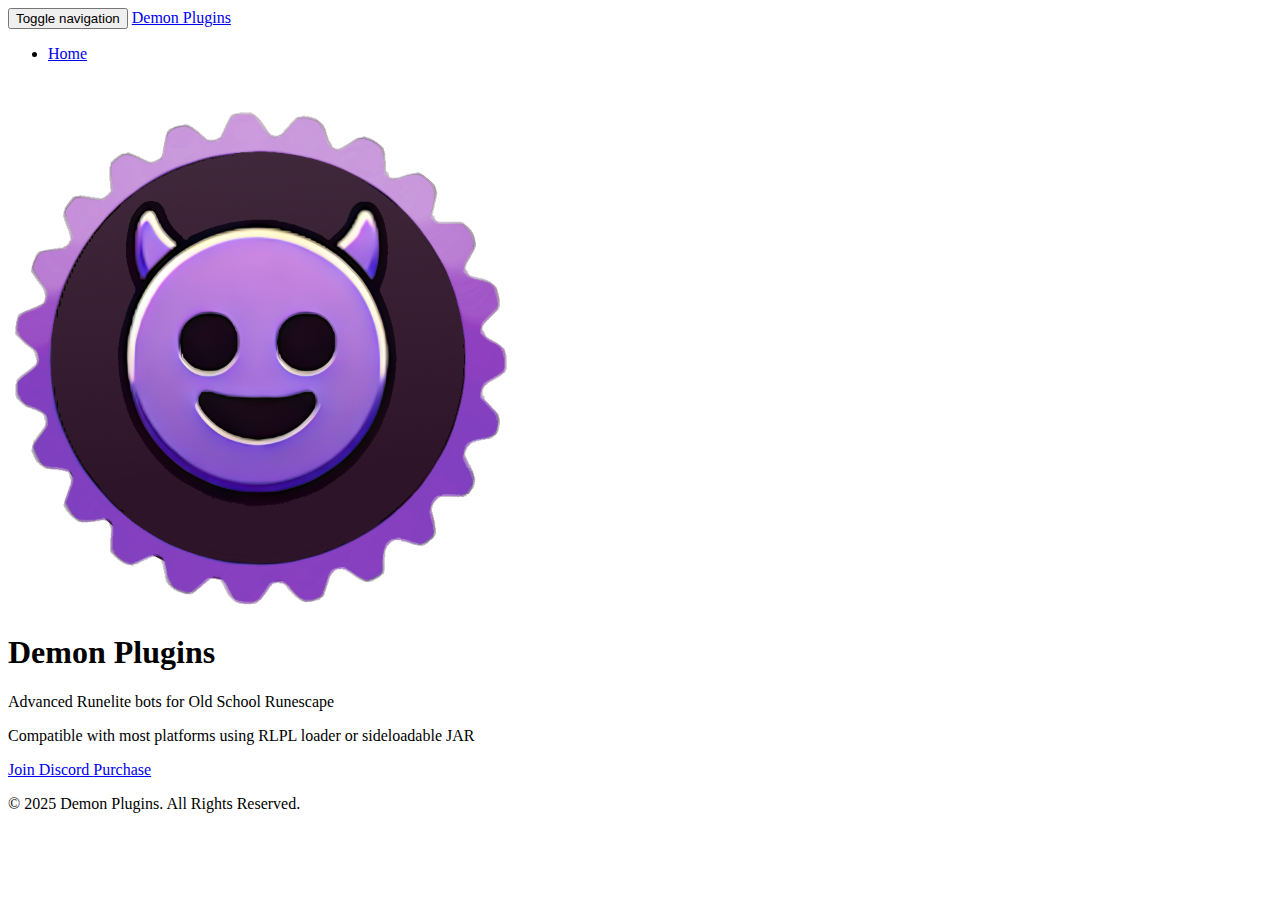
==== index.html @ 451ecc4e "Update index.html" ====
<!DOCTYPE html>
<html lang="en">
<head>
    <meta charset="utf-8">
    <meta http-equiv="X-UA-Compatible" content="IE=edge">
    <meta name="viewport" content="width=device-width, initial-scale=1">
    
    <title>Demon Plugins</title>

    <!-- Favicon -->
    <link rel="icon" href="assets/favicon.ico" type="image/x-icon">

    <!-- Fonts & Styles -->
    <link href="https://fonts.googleapis.com/css?family=Merriweather|Open+Sans" rel="stylesheet">
    <link href="./css/bootstrap.min.css" rel="stylesheet">
    <link href="./css/onepagers-solid.css" rel="stylesheet">
    <link href="./css/colours.min.css" rel="stylesheet">
    <link rel="stylesheet" href="./font-awesome/css/font-awesome.min.css">

    <style>
        /* Ensure logo is properly sized */
        .logo {
            width: 500px;
            height: 500px;
            max-width: 100%;
            max-height: 100%;
        }

        /* Reduce dead space above logo */
        .leadsection {
            padding-top: 30px !important; /* Adjusted from 300px */
        }
    </style>

    <!-- HTML5 Shim -->
    <!--[if lt IE 9]>
      <script src="https://oss.maxcdn.com/html5shiv/3.7.3/html5shiv.min.js"></script>
      <script src="https://oss.maxcdn.com/respond/1.4.2/respond.min.js"></script>
    <![endif]-->
</head>
<body data-spy="scroll" data-target="#topnav">

<!-- Fixed Navbar -->
<nav class="navbar navbar-default navbar-fixed-top" id="topnav">
    <div class="container">
        <div class="navbar-header">
            <button type="button" class="navbar-toggle collapsed" data-toggle="collapse" data-target="#navbar">
                <span class="sr-only">Toggle navigation</span>
                <span class="icon-bar"></span>
                <span class="icon-bar"></span>
                <span class="icon-bar"></span>
            </button>
            <a class="navbar-brand" href="#">Demon Plugins</a>
        </div>
        <div id="navbar" class="navbar-collapse collapse">
            <ul class="nav navbar-nav navbar-right">
                <li><a href="#home">Home</a></li>
            </ul>
        </div>
    </div>
</nav>

<!-- Home Section -->
<div class="container-fluid">
    <div class="row">
        <div class="col-md-12 leadsection innershadow love-and-liberty1" id="home">
            <div class="col-md-1"></div>
            <div class="col-md-10">
                <img src="assets/dp.png" alt="Demon Plugins Logo" class="logo">
                <h1>Demon Plugins</h1>
                <p class="lead">Advanced Runelite bots for Old School Runescape</p>
                <p class="lead">Compatible with most platforms using RLPL loader or sideloadable JAR</p>
                <a class="btn btn-primary btn-lg bigger-btn btn-trans" href="https://discord.gg/demonplugins">
                    <i class="fa fa-discord"></i> Join Discord
                </a>
                <a class="btn btn-warning btn-lg bigger-btn btn-trans" href="https://pluginshop.link/DemonPlugins">
                    <i class="fa fa-shopping-cart"></i> Purchase
                </a>
            </div>
            <div class="col-md-1"></div>
        </div>
    </div>
</div>

<!-- Footer -->
<div class="row">
    <div class="col-md-12 footer">
        <p>&copy; 2025 Demon Plugins. All Rights Reserved.</p>
    </div>
</div>

<!-- Scripts -->
<script src="https://ajax.googleapis.com/ajax/libs/jquery/1.12.4/jquery.min.js"></script>
<script src="./js/bootstrap.min.js"></script>
<script>
    $(function () {
        $(document).scroll(function () {
            var $nav = $(".navbar-fixed-top");
            $nav.toggleClass('scrolled', $(this).scrollTop() > 200);
        });
    });
    $('body').scrollspy({ target: '#topnav' });
</script>

</body>
</html>
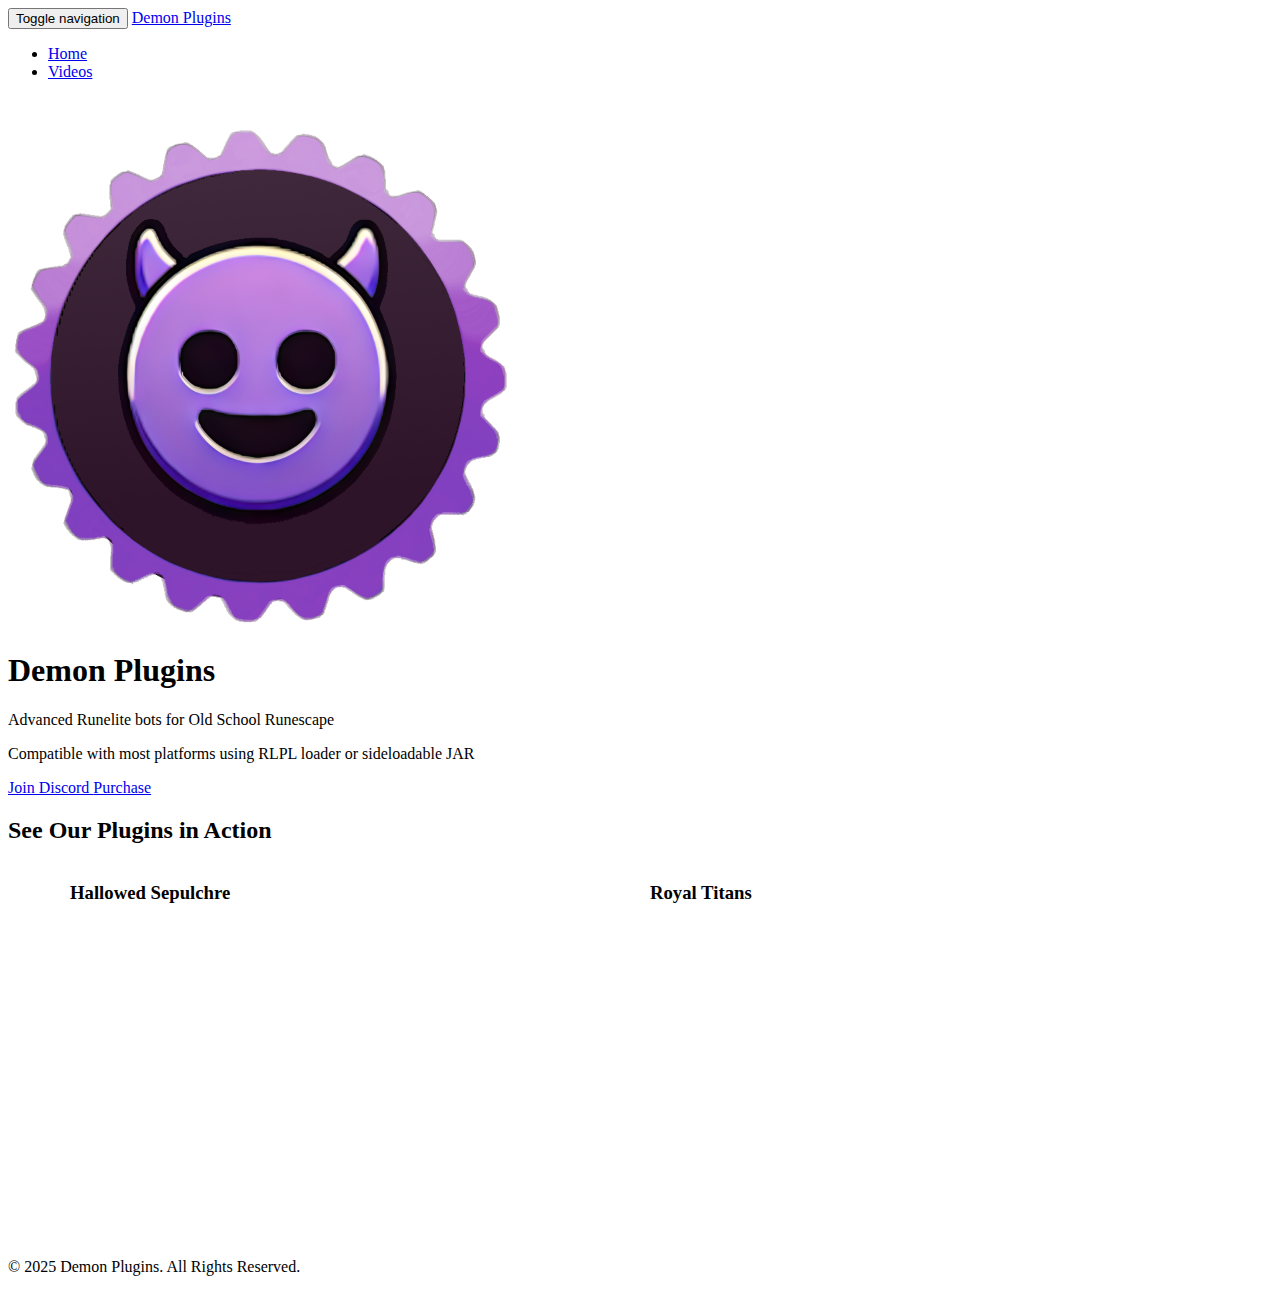
==== commit f337ef1c: "Update index.html" ====
--- a/index.html
+++ b/index.html
@@ -11,7 +11,9 @@
     <link rel="icon" href="assets/favicon.ico" type="image/x-icon">
 
     <!-- Fonts & Styles -->
-    <link href="https://fonts.googleapis.com/css?family=Merriweather|Open+Sans" rel="stylesheet">
+    <link rel="preconnect" href="https://fonts.googleapis.com">
+    <link rel="preconnect" href="https://fonts.gstatic.com" crossorigin>
+    <link href="https://fonts.googleapis.com/css2?family=Marcellus+SC&display=swap" rel="stylesheet">
     <link href="./css/bootstrap.min.css" rel="stylesheet">
     <link href="./css/onepagers-solid.css" rel="stylesheet">
     <link href="./css/colours.min.css" rel="stylesheet">
@@ -29,6 +31,22 @@
         /* Reduce dead space above logo */
         .leadsection {
             padding-top: 30px !important; /* Adjusted from 300px */
+        }
+
+        /* Video Section Styling */
+        .video-container {
+            display: flex;
+            justify-content: center;
+            align-items: center;
+            gap: 20px;
+            flex-wrap: wrap;
+        }
+
+        .video-container iframe {
+            width: 560px;
+            height: 315px;
+            max-width: 100%;
+            border-radius: 10px;
         }
     </style>
 
@@ -55,6 +73,7 @@
         <div id="navbar" class="navbar-collapse collapse">
             <ul class="nav navbar-nav navbar-right">
                 <li><a href="#home">Home</a></li>
+                <li><a href="#videos">Videos</a></li>
             </ul>
         </div>
     </div>
@@ -82,6 +101,25 @@
     </div>
 </div>
 
+<!-- Videos Section -->
+<div class="row">
+    <div class="col-md-12 section innershadow nimvelo1" id="videos">
+        <h2>See Our Plugins in Action</h2>
+        <div class="video-container">
+            <!-- Hallowed Sepulchre Video -->
+            <div>
+                <h3>Hallowed Sepulchre</h3>
+                <iframe src="https://www.youtube.com/embed/Uvfp9bWunjA" frameborder="0" allowfullscreen></iframe>
+            </div>
+            <!-- Royal Titans Video -->
+            <div>
+                <h3>Royal Titans</h3>
+                <iframe src="https://www.youtube.com/embed/Tm1aLItC9Y0" frameborder="0" allowfullscreen></iframe>
+            </div>
+        </div>
+    </div>
+</div>
+
 <!-- Footer -->
 <div class="row">
     <div class="col-md-12 footer">
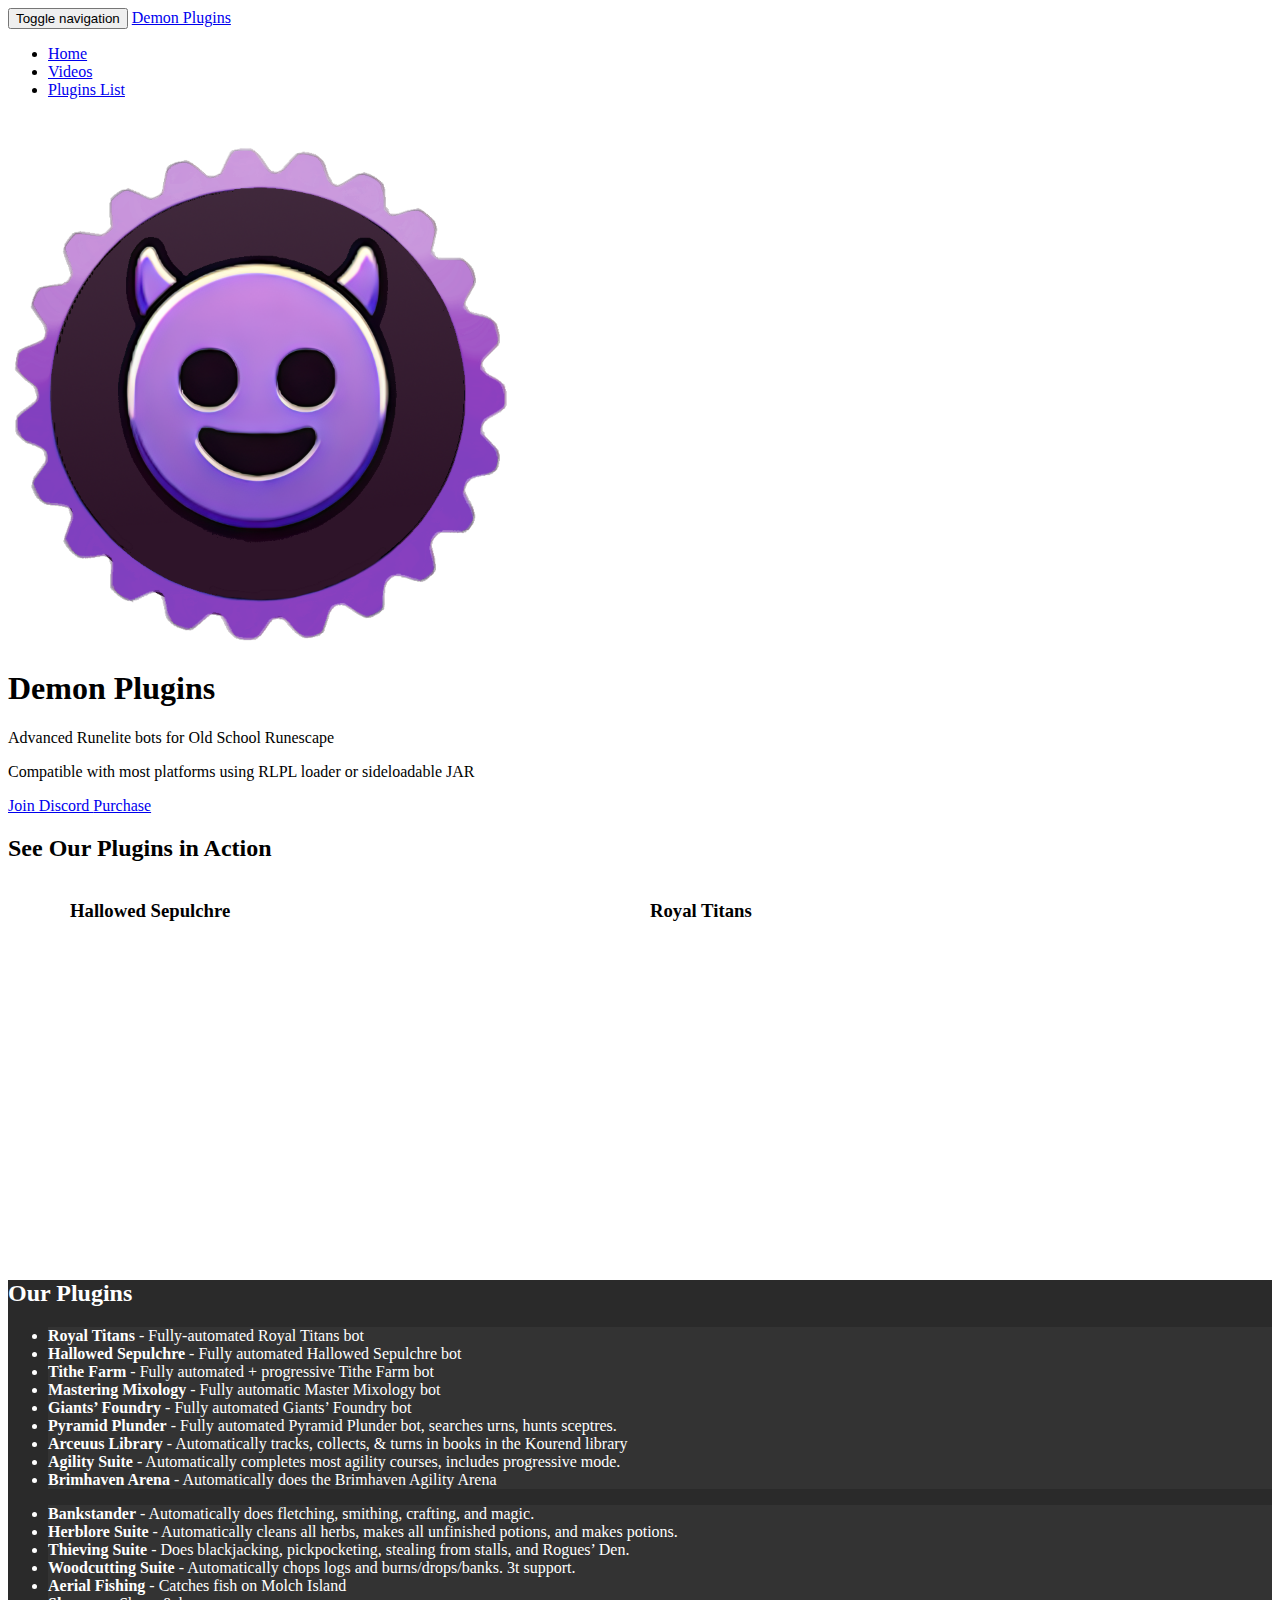
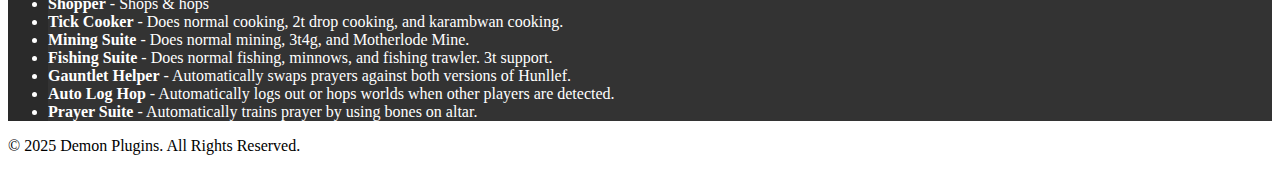
==== commit 3602bf78: "Update index.html" ====
--- a/index.html
+++ b/index.html
@@ -74,6 +74,7 @@
             <ul class="nav navbar-nav navbar-right">
                 <li><a href="#home">Home</a></li>
                 <li><a href="#videos">Videos</a></li>
+                <li><a href="#plugins-list">Plugins List</a></li>
             </ul>
         </div>
     </div>
@@ -103,7 +104,7 @@
 
 <!-- Videos Section -->
 <div class="row">
-    <div class="col-md-12 section innershadow nimvelo1" id="videos">
+    <div class="col-md-12 section innershadow mirage1" id="videos">
         <h2>See Our Plugins in Action</h2>
         <div class="video-container">
             <!-- Hallowed Sepulchre Video -->
@@ -115,6 +116,46 @@
             <div>
                 <h3>Royal Titans</h3>
                 <iframe src="https://www.youtube.com/embed/Tm1aLItC9Y0" frameborder="0" allowfullscreen></iframe>
+            </div>
+        </div>
+    </div>
+</div>
+
+<!-- Plugins List Section -->
+<div class="row">
+    <div class="col-md-12 section innershadow mauve1" id="plugins-list" style="background-color: #2a2a2a; color: white;">
+        <h2 class="text-center">Our Plugins</h2>
+        <div class="container">
+            <div class="row">
+                <div class="col-md-6">
+                    <ul class="list-group">
+                        <li class="list-group-item" style="background-color: #333; color: white;"><strong>Royal Titans</strong> - Fully-automated Royal Titans bot</li>
+                        <li class="list-group-item" style="background-color: #333; color: white;"><strong>Hallowed Sepulchre</strong> - Fully automated Hallowed Sepulchre bot</li>
+                        <li class="list-group-item" style="background-color: #333; color: white;"><strong>Tithe Farm</strong> - Fully automated + progressive Tithe Farm bot</li>
+                        <li class="list-group-item" style="background-color: #333; color: white;"><strong>Mastering Mixology</strong> - Fully automatic Master Mixology bot</li>
+                        <li class="list-group-item" style="background-color: #333; color: white;"><strong>Giants’ Foundry</strong> - Fully automated Giants’ Foundry bot</li>
+                        <li class="list-group-item" style="background-color: #333; color: white;"><strong>Pyramid Plunder</strong> - Fully automated Pyramid Plunder bot, searches urns, hunts sceptres.</li>
+                        <li class="list-group-item" style="background-color: #333; color: white;"><strong>Arceuus Library</strong> - Automatically tracks, collects, & turns in books in the Kourend library</li>
+                        <li class="list-group-item" style="background-color: #333; color: white;"><strong>Agility Suite</strong> - Automatically completes most agility courses, includes progressive mode.</li>
+                        <li class="list-group-item" style="background-color: #333; color: white;"><strong>Brimhaven Arena</strong> - Automatically does the Brimhaven Agility Arena</li>
+                    </ul>
+                </div>
+                <div class="col-md-6">
+                    <ul class="list-group">
+                        <li class="list-group-item" style="background-color: #333; color: white;"><strong>Bankstander</strong> - Automatically does fletching, smithing, crafting, and magic.</li>
+                        <li class="list-group-item" style="background-color: #333; color: white;"><strong>Herblore Suite</strong> - Automatically cleans all herbs, makes all unfinished potions, and makes potions.</li>
+                        <li class="list-group-item" style="background-color: #333; color: white;"><strong>Thieving Suite</strong> - Does blackjacking, pickpocketing, stealing from stalls, and Rogues’ Den.</li>
+                        <li class="list-group-item" style="background-color: #333; color: white;"><strong>Woodcutting Suite</strong> - Automatically chops logs and burns/drops/banks. 3t support.</li>
+                        <li class="list-group-item" style="background-color: #333; color: white;"><strong>Aerial Fishing</strong> - Catches fish on Molch Island</li>
+                        <li class="list-group-item" style="background-color: #333; color: white;"><strong>Shopper</strong> - Shops & hops</li>
+                        <li class="list-group-item" style="background-color: #333; color: white;"><strong>Tick Cooker</strong> - Does normal cooking, 2t drop cooking, and karambwan cooking.</li>
+                        <li class="list-group-item" style="background-color: #333; color: white;"><strong>Mining Suite</strong> - Does normal mining, 3t4g, and Motherlode Mine.</li>
+                        <li class="list-group-item" style="background-color: #333; color: white;"><strong>Fishing Suite</strong> - Does normal fishing, minnows, and fishing trawler. 3t support.</li>
+                        <li class="list-group-item" style="background-color: #333; color: white;"><strong>Gauntlet Helper</strong> - Automatically swaps prayers against both versions of Hunllef.</li>
+                        <li class="list-group-item" style="background-color: #333; color: white;"><strong>Auto Log Hop</strong> - Automatically logs out or hops worlds when other players are detected.</li>
+                        <li class="list-group-item" style="background-color: #333; color: white;"><strong>Prayer Suite</strong> - Automatically trains prayer by using bones on altar.</li>
+                    </ul>
+                </div>
             </div>
         </div>
     </div>
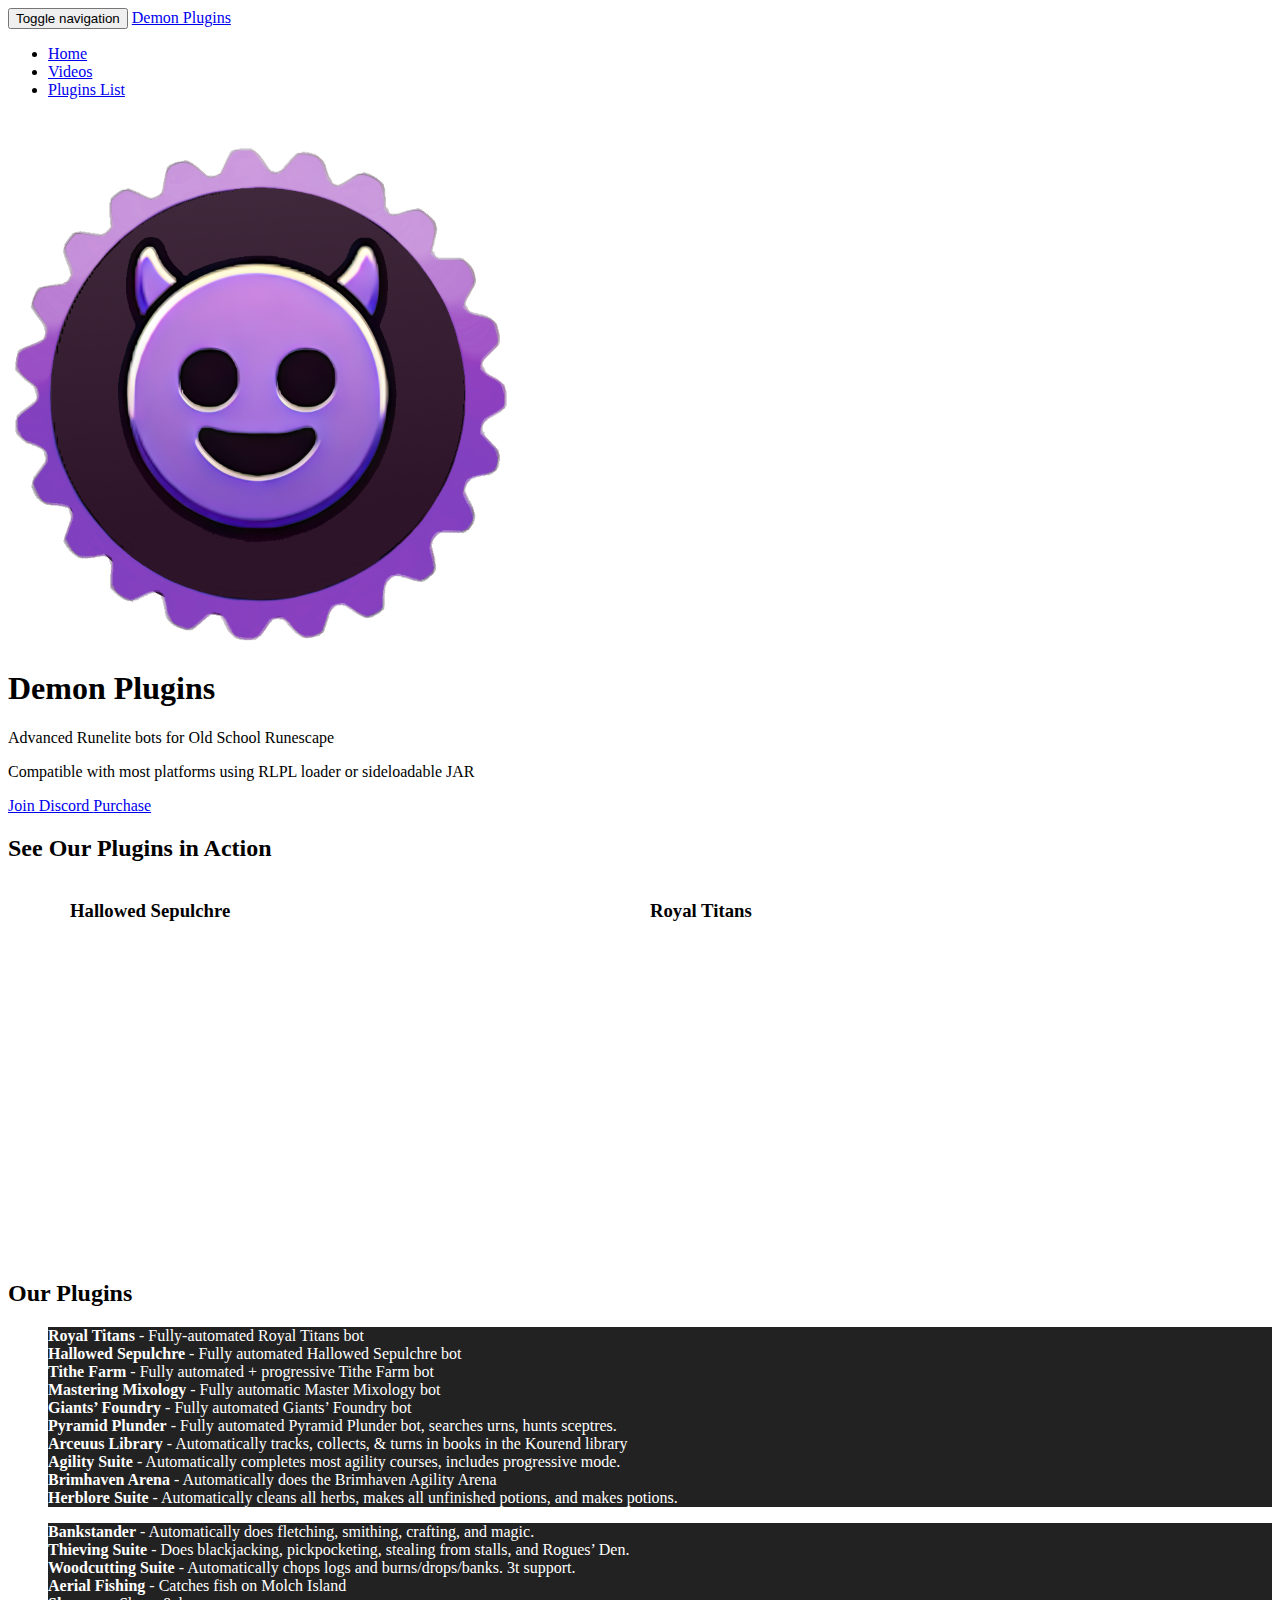
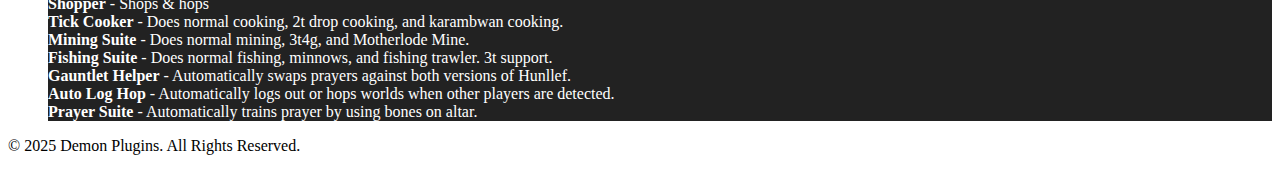
==== commit 76801bff: "Update index.html" ====
--- a/index.html
+++ b/index.html
@@ -4,6 +4,12 @@
     <meta charset="utf-8">
     <meta http-equiv="X-UA-Compatible" content="IE=edge">
     <meta name="viewport" content="width=device-width, initial-scale=1">
+    <meta name="description" content="Demon Plugins - Advanced RuneLite bots for OSRS. Automate PVM, skilling, minigames, and more with our premium Runelite plugins.">
+    <meta name="keywords" content="OSRS bot, botting, Runelite plugin, automation, agility bot, crafting bot, RuneScape automation, Old School RuneScape bots, hallowed, sepulchre, royal, titans">
+    <meta property="og:title" content="Demon Plugins - Advanced RuneLite Bots for OSRS">
+    <meta property="og:description" content="Unlock powerful RuneLite bots for OSRS with Demon Plugins. Fully automated scripts for agility, combat, and more.">
+    <meta property="og:image" content="assets/dp.png">
+    <meta property="og:url" content="https://demonplugins.com">
     
     <title>Demon Plugins</title>
 
@@ -47,6 +53,10 @@
             height: 315px;
             max-width: 100%;
             border-radius: 10px;
+        }
+
+        .demon-plugins {
+            font-family: 'Marcellus SC', serif;
         }
     </style>
 
@@ -123,37 +133,37 @@
 
 <!-- Plugins List Section -->
 <div class="row">
-    <div class="col-md-12 section innershadow mauve1" id="plugins-list" style="background-color: #2a2a2a; color: white;">
+    <div class="col-md-12 section innershadow mauve1" id="plugins-list">
         <h2 class="text-center">Our Plugins</h2>
         <div class="container">
             <div class="row">
                 <div class="col-md-6">
                     <ul class="list-group">
-                        <li class="list-group-item" style="background-color: #333; color: white;"><strong>Royal Titans</strong> - Fully-automated Royal Titans bot</li>
-                        <li class="list-group-item" style="background-color: #333; color: white;"><strong>Hallowed Sepulchre</strong> - Fully automated Hallowed Sepulchre bot</li>
-                        <li class="list-group-item" style="background-color: #333; color: white;"><strong>Tithe Farm</strong> - Fully automated + progressive Tithe Farm bot</li>
-                        <li class="list-group-item" style="background-color: #333; color: white;"><strong>Mastering Mixology</strong> - Fully automatic Master Mixology bot</li>
-                        <li class="list-group-item" style="background-color: #333; color: white;"><strong>Giants’ Foundry</strong> - Fully automated Giants’ Foundry bot</li>
-                        <li class="list-group-item" style="background-color: #333; color: white;"><strong>Pyramid Plunder</strong> - Fully automated Pyramid Plunder bot, searches urns, hunts sceptres.</li>
-                        <li class="list-group-item" style="background-color: #333; color: white;"><strong>Arceuus Library</strong> - Automatically tracks, collects, & turns in books in the Kourend library</li>
-                        <li class="list-group-item" style="background-color: #333; color: white;"><strong>Agility Suite</strong> - Automatically completes most agility courses, includes progressive mode.</li>
-                        <li class="list-group-item" style="background-color: #333; color: white;"><strong>Brimhaven Arena</strong> - Automatically does the Brimhaven Agility Arena</li>
+                        <li class="list-group-item" style="background-color: #222; color: white;"><strong>Royal Titans</strong> - Fully-automated Royal Titans bot</li>
+                        <li class="list-group-item" style="background-color: #222; color: white;"><strong>Hallowed Sepulchre</strong> - Fully automated Hallowed Sepulchre bot</li>
+                        <li class="list-group-item" style="background-color: #222; color: white;"><strong>Tithe Farm</strong> - Fully automated + progressive Tithe Farm bot</li>
+                        <li class="list-group-item" style="background-color: #222; color: white;"><strong>Mastering Mixology</strong> - Fully automatic Master Mixology bot</li>
+                        <li class="list-group-item" style="background-color: #222; color: white;"><strong>Giants’ Foundry</strong> - Fully automated Giants’ Foundry bot</li>
+                        <li class="list-group-item" style="background-color: #222; color: white;"><strong>Pyramid Plunder</strong> - Fully automated Pyramid Plunder bot, searches urns, hunts sceptres.</li>
+                        <li class="list-group-item" style="background-color: #222; color: white;"><strong>Arceuus Library</strong> - Automatically tracks, collects, & turns in books in the Kourend library</li>
+                        <li class="list-group-item" style="background-color: #222; color: white;"><strong>Agility Suite</strong> - Automatically completes most agility courses, includes progressive mode.</li>
+                        <li class="list-group-item" style="background-color: #222; color: white;"><strong>Brimhaven Arena</strong> - Automatically does the Brimhaven Agility Arena</li>
+                        <li class="list-group-item" style="background-color: #222; color: white;"><strong>Herblore Suite</strong> - Automatically cleans all herbs, makes all unfinished potions, and makes potions.</li>
                     </ul>
                 </div>
                 <div class="col-md-6">
                     <ul class="list-group">
-                        <li class="list-group-item" style="background-color: #333; color: white;"><strong>Bankstander</strong> - Automatically does fletching, smithing, crafting, and magic.</li>
-                        <li class="list-group-item" style="background-color: #333; color: white;"><strong>Herblore Suite</strong> - Automatically cleans all herbs, makes all unfinished potions, and makes potions.</li>
-                        <li class="list-group-item" style="background-color: #333; color: white;"><strong>Thieving Suite</strong> - Does blackjacking, pickpocketing, stealing from stalls, and Rogues’ Den.</li>
-                        <li class="list-group-item" style="background-color: #333; color: white;"><strong>Woodcutting Suite</strong> - Automatically chops logs and burns/drops/banks. 3t support.</li>
-                        <li class="list-group-item" style="background-color: #333; color: white;"><strong>Aerial Fishing</strong> - Catches fish on Molch Island</li>
-                        <li class="list-group-item" style="background-color: #333; color: white;"><strong>Shopper</strong> - Shops & hops</li>
-                        <li class="list-group-item" style="background-color: #333; color: white;"><strong>Tick Cooker</strong> - Does normal cooking, 2t drop cooking, and karambwan cooking.</li>
-                        <li class="list-group-item" style="background-color: #333; color: white;"><strong>Mining Suite</strong> - Does normal mining, 3t4g, and Motherlode Mine.</li>
-                        <li class="list-group-item" style="background-color: #333; color: white;"><strong>Fishing Suite</strong> - Does normal fishing, minnows, and fishing trawler. 3t support.</li>
-                        <li class="list-group-item" style="background-color: #333; color: white;"><strong>Gauntlet Helper</strong> - Automatically swaps prayers against both versions of Hunllef.</li>
-                        <li class="list-group-item" style="background-color: #333; color: white;"><strong>Auto Log Hop</strong> - Automatically logs out or hops worlds when other players are detected.</li>
-                        <li class="list-group-item" style="background-color: #333; color: white;"><strong>Prayer Suite</strong> - Automatically trains prayer by using bones on altar.</li>
+                        <li class="list-group-item" style="background-color: #222; color: white;"><strong>Bankstander</strong> - Automatically does fletching, smithing, crafting, and magic.</li>
+                        <li class="list-group-item" style="background-color: #222; color: white;"><strong>Thieving Suite</strong> - Does blackjacking, pickpocketing, stealing from stalls, and Rogues’ Den.</li>
+                        <li class="list-group-item" style="background-color: #222; color: white;"><strong>Woodcutting Suite</strong> - Automatically chops logs and burns/drops/banks. 3t support.</li>
+                        <li class="list-group-item" style="background-color: #222; color: white;"><strong>Aerial Fishing</strong> - Catches fish on Molch Island</li>
+                        <li class="list-group-item" style="background-color: #222; color: white;"><strong>Shopper</strong> - Shops & hops</li>
+                        <li class="list-group-item" style="background-color: #222; color: white;"><strong>Tick Cooker</strong> - Does normal cooking, 2t drop cooking, and karambwan cooking.</li>
+                        <li class="list-group-item" style="background-color: #222; color: white;"><strong>Mining Suite</strong> - Does normal mining, 3t4g, and Motherlode Mine.</li>
+                        <li class="list-group-item" style="background-color: #222; color: white;"><strong>Fishing Suite</strong> - Does normal fishing, minnows, and fishing trawler. 3t support.</li>
+                        <li class="list-group-item" style="background-color: #222; color: white;"><strong>Gauntlet Helper</strong> - Automatically swaps prayers against both versions of Hunllef.</li>
+                        <li class="list-group-item" style="background-color: #222; color: white;"><strong>Auto Log Hop</strong> - Automatically logs out or hops worlds when other players are detected.</li>
+                        <li class="list-group-item" style="background-color: #222; color: white;"><strong>Prayer Suite</strong> - Automatically trains prayer by using bones on altar.</li>
                     </ul>
                 </div>
             </div>
@@ -180,6 +190,19 @@
     });
     $('body').scrollspy({ target: '#topnav' });
 </script>
-
+<script type="application/ld+json">
+{
+  "@context": "https://schema.org",
+  "@type": "Product",
+  "name": "Demon Plugins - RuneLite Bots",
+  "description": "Advanced RuneLite bots for OSRS. Automate PVM, skilling, minigames, and more.",
+  "brand": "Demon Plugins",
+  "aggregateRating": {
+    "@type": "AggregateRating",
+    "ratingValue": "4.9",
+    "reviewCount": "200"
+  }
+}
+</script>
 </body>
 </html>
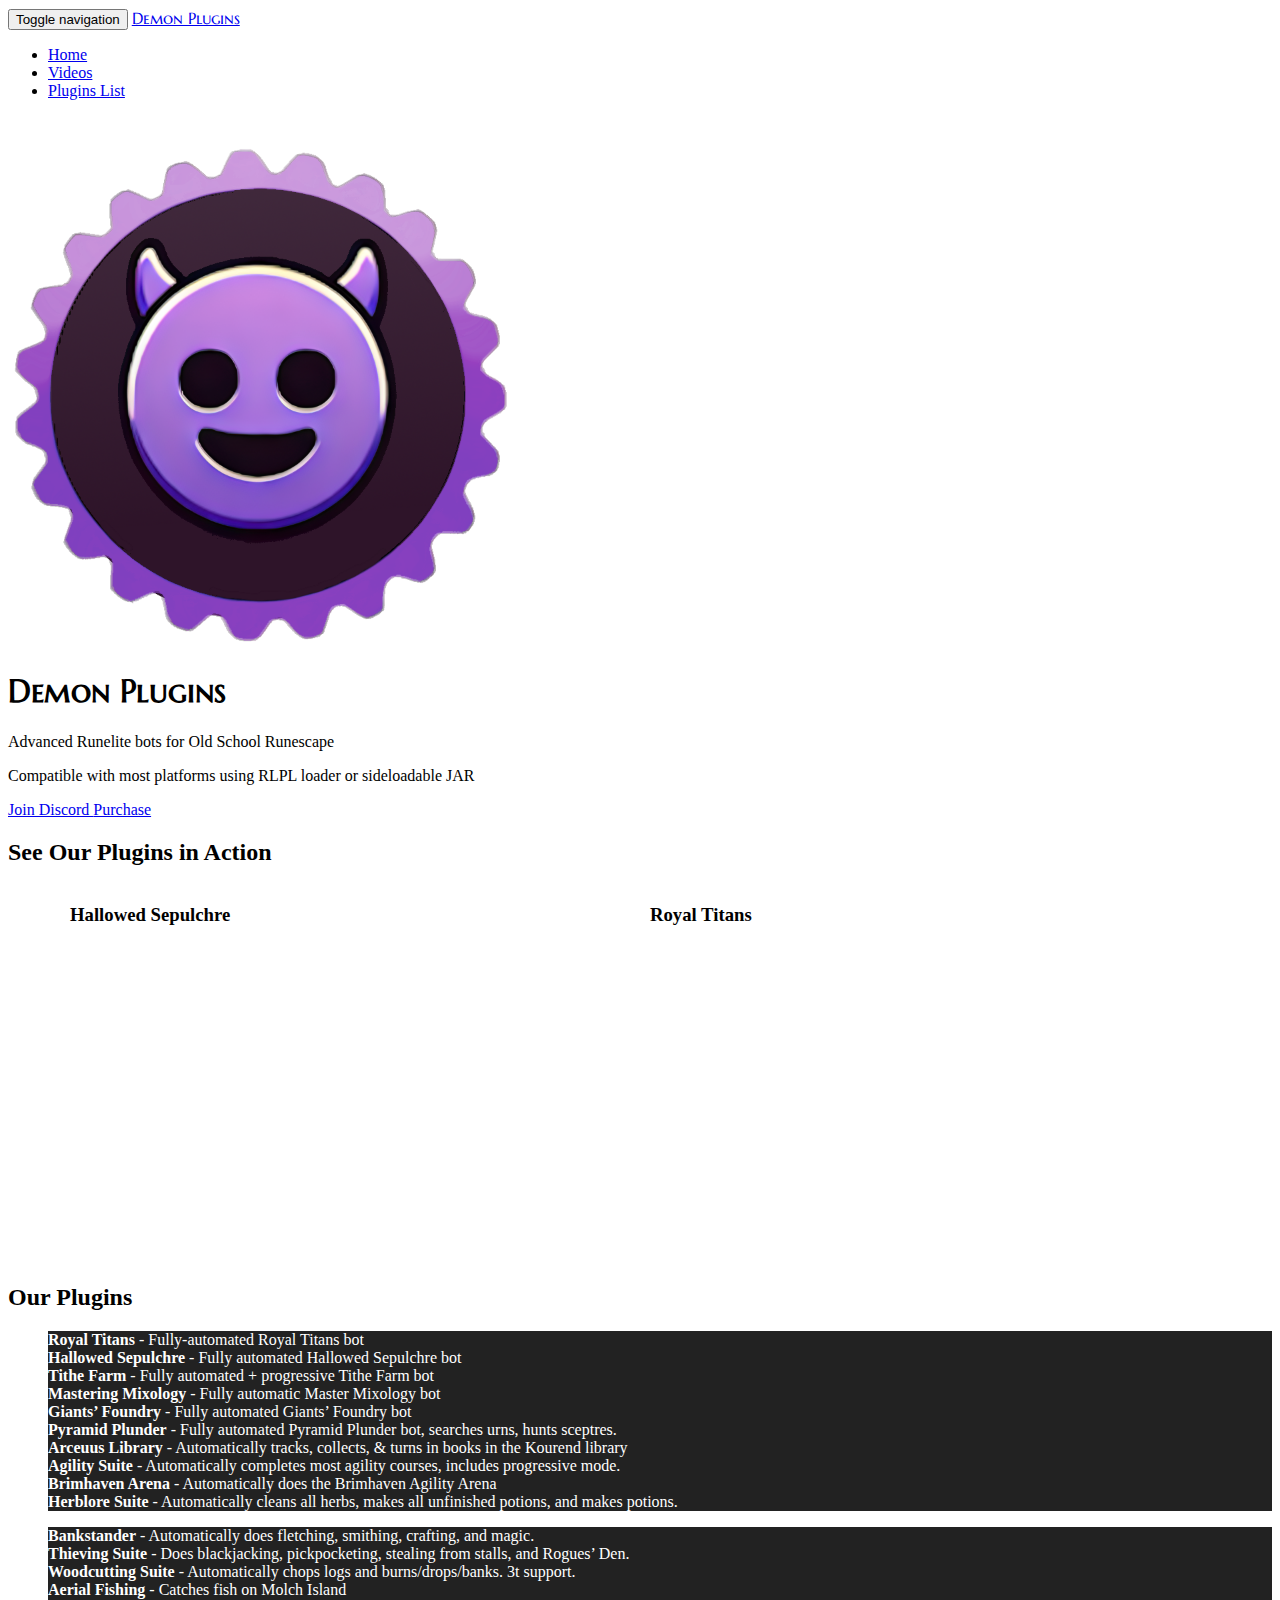
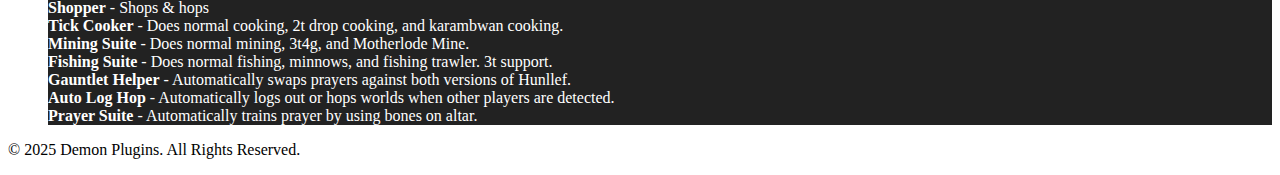
==== commit a6d94a96: "Update index.html" ====
--- a/index.html
+++ b/index.html
@@ -78,7 +78,7 @@
                 <span class="icon-bar"></span>
                 <span class="icon-bar"></span>
             </button>
-            <a class="navbar-brand" href="#">Demon Plugins</a>
+            <a class="navbar-brand demon-plugins" href="#">Demon Plugins</a>
         </div>
         <div id="navbar" class="navbar-collapse collapse">
             <ul class="nav navbar-nav navbar-right">
@@ -97,7 +97,7 @@
             <div class="col-md-1"></div>
             <div class="col-md-10">
                 <img src="assets/dp.png" alt="Demon Plugins Logo" class="logo">
-                <h1>Demon Plugins</h1>
+                <h1 class="demon-plugins">Demon Plugins</h1>
                 <p class="lead">Advanced Runelite bots for Old School Runescape</p>
                 <p class="lead">Compatible with most platforms using RLPL loader or sideloadable JAR</p>
                 <a class="btn btn-primary btn-lg bigger-btn btn-trans" href="https://discord.gg/demonplugins">
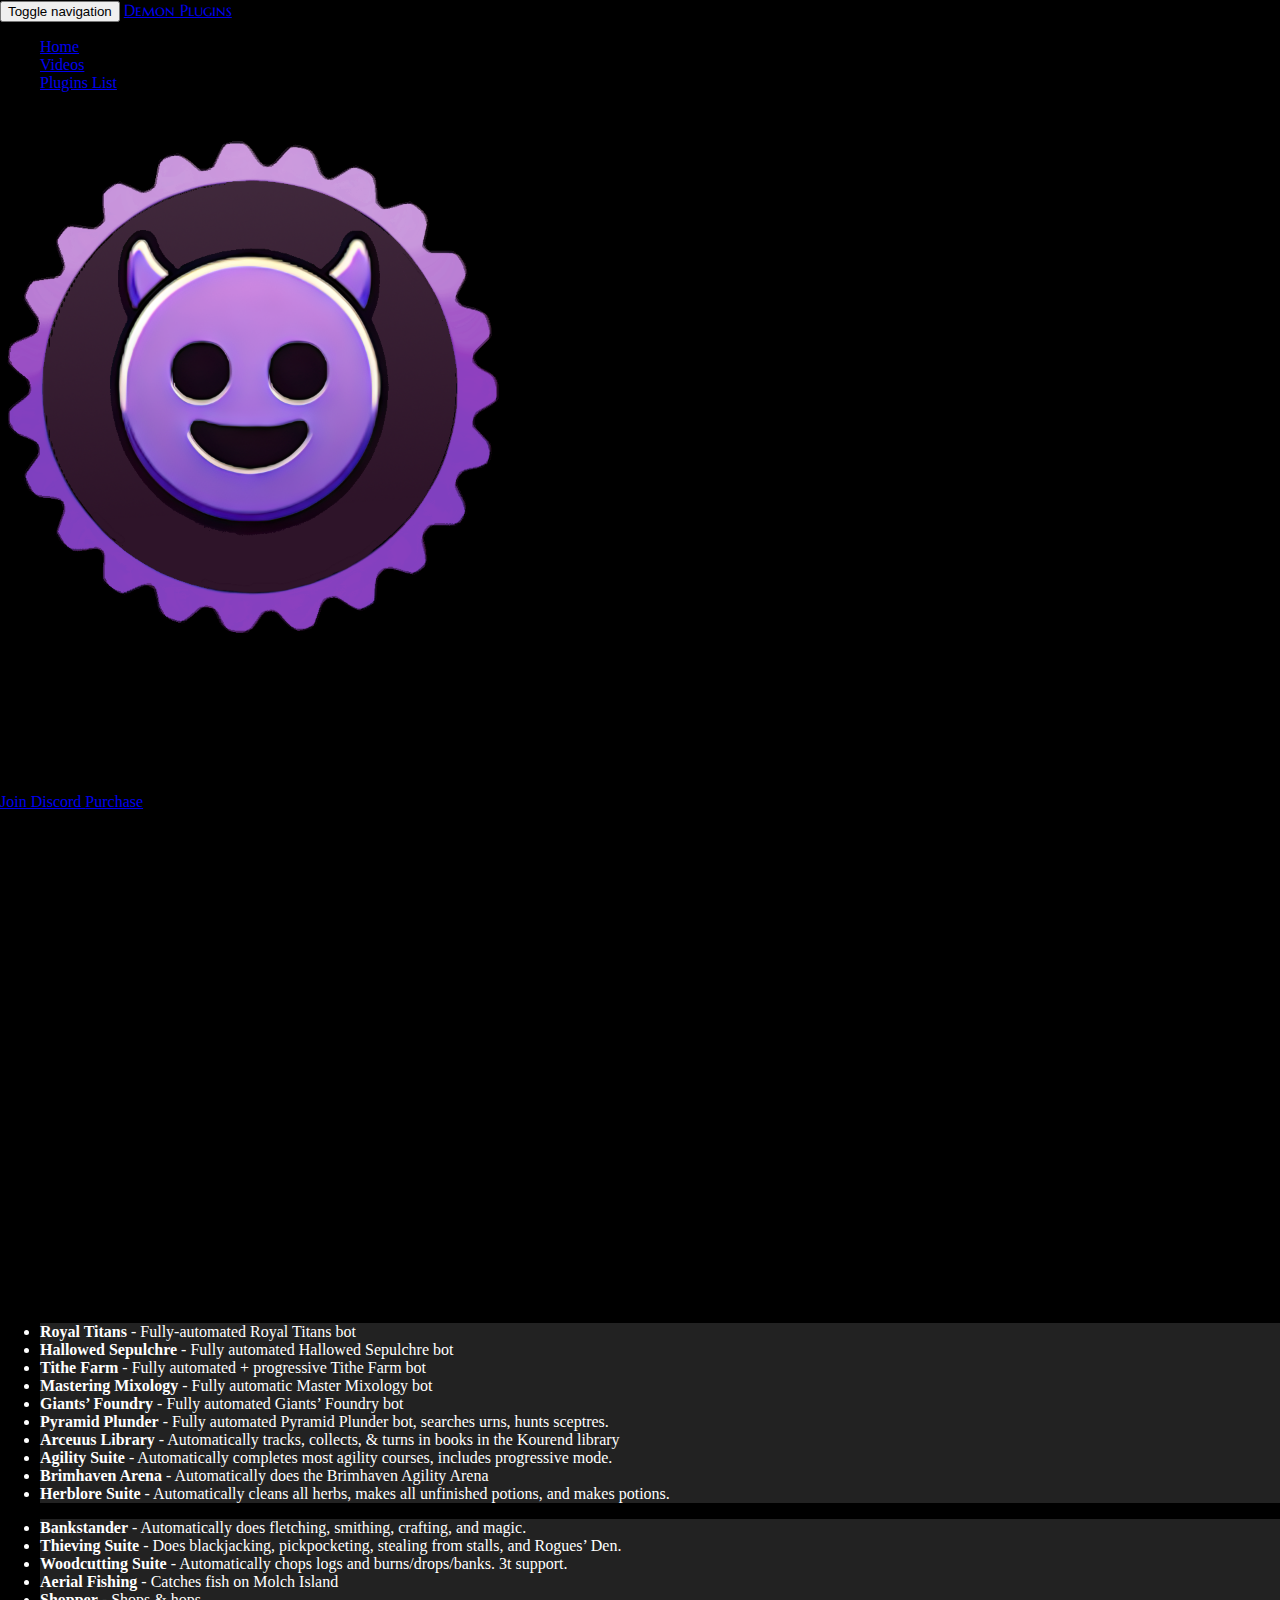
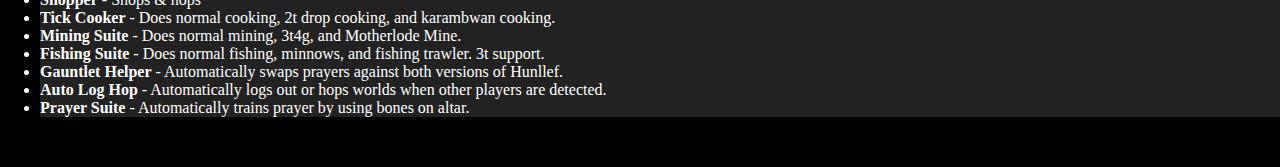
==== commit ef4f6060: "Update index.html" ====
--- a/index.html
+++ b/index.html
@@ -26,6 +26,22 @@
     <link rel="stylesheet" href="./font-awesome/css/font-awesome.min.css">
 
     <style>
+        body, html {
+            margin: 0;
+            padding: 0;
+            overflow-x: hidden;
+            background-color: black; /* Adjust if needed */
+        }
+
+        #synapse-bg {
+            position: fixed;
+            top: 0;
+            left: 0;
+            width: 100vw;
+            height: 100vh;
+            z-index: -10; /* Move it further back */
+            pointer-events: none; /* Prevents interaction blocking */
+        }
         /* Ensure logo is properly sized */
         .logo {
             width: 500px;
@@ -60,6 +76,34 @@
         }
     </style>
 
+    <script type="application/ld+json">
+    {
+      "@context": "https://schema.org",
+      "@type": "VideoObject",
+      "name": "Demon Plugins - Hallowed Sepulchre",
+      "description": "Fully automated Hallowed Sepulchre bot for for OSRS & RuneLite.",
+      "thumbnailUrl": "https://img.youtube.com/vi/Uvfp9bWunjA/maxresdefault.jpg",
+      "uploadDate": "2025-02-20",
+      "contentUrl": "https://www.youtube.com/watch?v=Uvfp9bWunjA",
+      "embedUrl": "https://www.youtube.com/embed/Uvfp9bWunjA",
+      "interactionCount": "50000"
+    }
+    </script>
+
+    <script type="application/ld+json">
+    {
+      "@context": "https://schema.org",
+      "@type": "VideoObject",
+      "name": "Demon Plugins - Royal Titans",
+      "description": "Fully automated Royal Titans bot for OSRS & RuneLite.",
+      "thumbnailUrl": "https://img.youtube.com/vi/Tm1aLItC9Y0/maxresdefault.jpg",
+      "uploadDate": "2025-02-21",
+      "contentUrl": "https://www.youtube.com/watch?v=Tm1aLItC9Y0",
+      "embedUrl": "https://www.youtube.com/embed/Tm1aLItC9Y0",
+      "interactionCount": "25000"
+    }
+    </script>
+
     <!-- HTML5 Shim -->
     <!--[if lt IE 9]>
       <script src="https://oss.maxcdn.com/html5shiv/3.7.3/html5shiv.min.js"></script>
@@ -67,6 +111,7 @@
     <![endif]-->
 </head>
 <body data-spy="scroll" data-target="#topnav">
+<canvas id="synapse-bg"></canvas>
 
 <!-- Fixed Navbar -->
 <nav class="navbar navbar-default navbar-fixed-top" id="topnav">
@@ -204,5 +249,99 @@
   }
 }
 </script>
+
+<script>
+const canvas = document.getElementById("synapse-bg");
+const ctx = canvas.getContext("2d");
+
+let particles = [];
+const maxParticles = 100;
+const mouse = { x: 0, y: 0 };
+
+canvas.width = window.innerWidth;
+canvas.height = window.innerHeight;
+
+function resizeCanvas() {
+    canvas.width = window.innerWidth;
+    canvas.height = window.innerHeight;
+}
+window.addEventListener("resize", resizeCanvas);
+resizeCanvas(); // Ensure it runs on page load
+
+window.addEventListener("mousemove", (event) => {
+    mouse.x = event.x;
+    mouse.y = event.y;
+});
+
+// Particle Class
+class Particle {
+    constructor() {
+        this.x = Math.random() * canvas.width;
+        this.y = Math.random() * canvas.height;
+        this.speedX = Math.random() * 2 - 1;
+        this.speedY = Math.random() * 2 - 1;
+        this.size = Math.random() * 3 + 1;
+    }
+
+    update() {
+        this.x += this.speedX;
+        this.y += this.speedY;
+
+        if (this.x < 0 || this.x > canvas.width) this.speedX *= -1;
+        if (this.y < 0 || this.y > canvas.height) this.speedY *= -1;
+    }
+
+    draw() {
+        ctx.fillStyle = "rgba(0, 255, 255, 0.8)";
+        ctx.beginPath();
+        ctx.arc(this.x, this.y, this.size, 0, Math.PI * 2);
+        ctx.fill();
+    }
+}
+
+// Initialize Particles
+function initParticles() {
+    particles = [];
+    for (let i = 0; i < maxParticles; i++) {
+        particles.push(new Particle());
+    }
+}
+initParticles();
+
+// Draw Connections
+function drawConnections() {
+    for (let i = 0; i < particles.length; i++) {
+        for (let j = i + 1; j < particles.length; j++) {
+            let dx = particles[i].x - particles[j].x;
+            let dy = particles[i].y - particles[j].y;
+            let distance = Math.sqrt(dx * dx + dy * dy);
+
+            if (distance < 100) {
+                ctx.strokeStyle = `rgba(173, 216, 230, ${1 - distance / 100})`;
+                ctx.lineWidth = 1;
+                ctx.beginPath();
+                ctx.moveTo(particles[i].x, particles[i].y);
+                ctx.lineTo(particles[j].x, particles[j].y);
+                ctx.stroke();
+            }
+        }
+    }
+}
+
+// Animation Loop
+function animate() {
+    ctx.clearRect(0, 0, canvas.width, canvas.height);
+
+    for (let particle of particles) {
+        particle.update();
+        particle.draw();
+    }
+
+    drawConnections();
+    requestAnimationFrame(animate);
+}
+animate();
+</script>
+
 </body>
 </html>
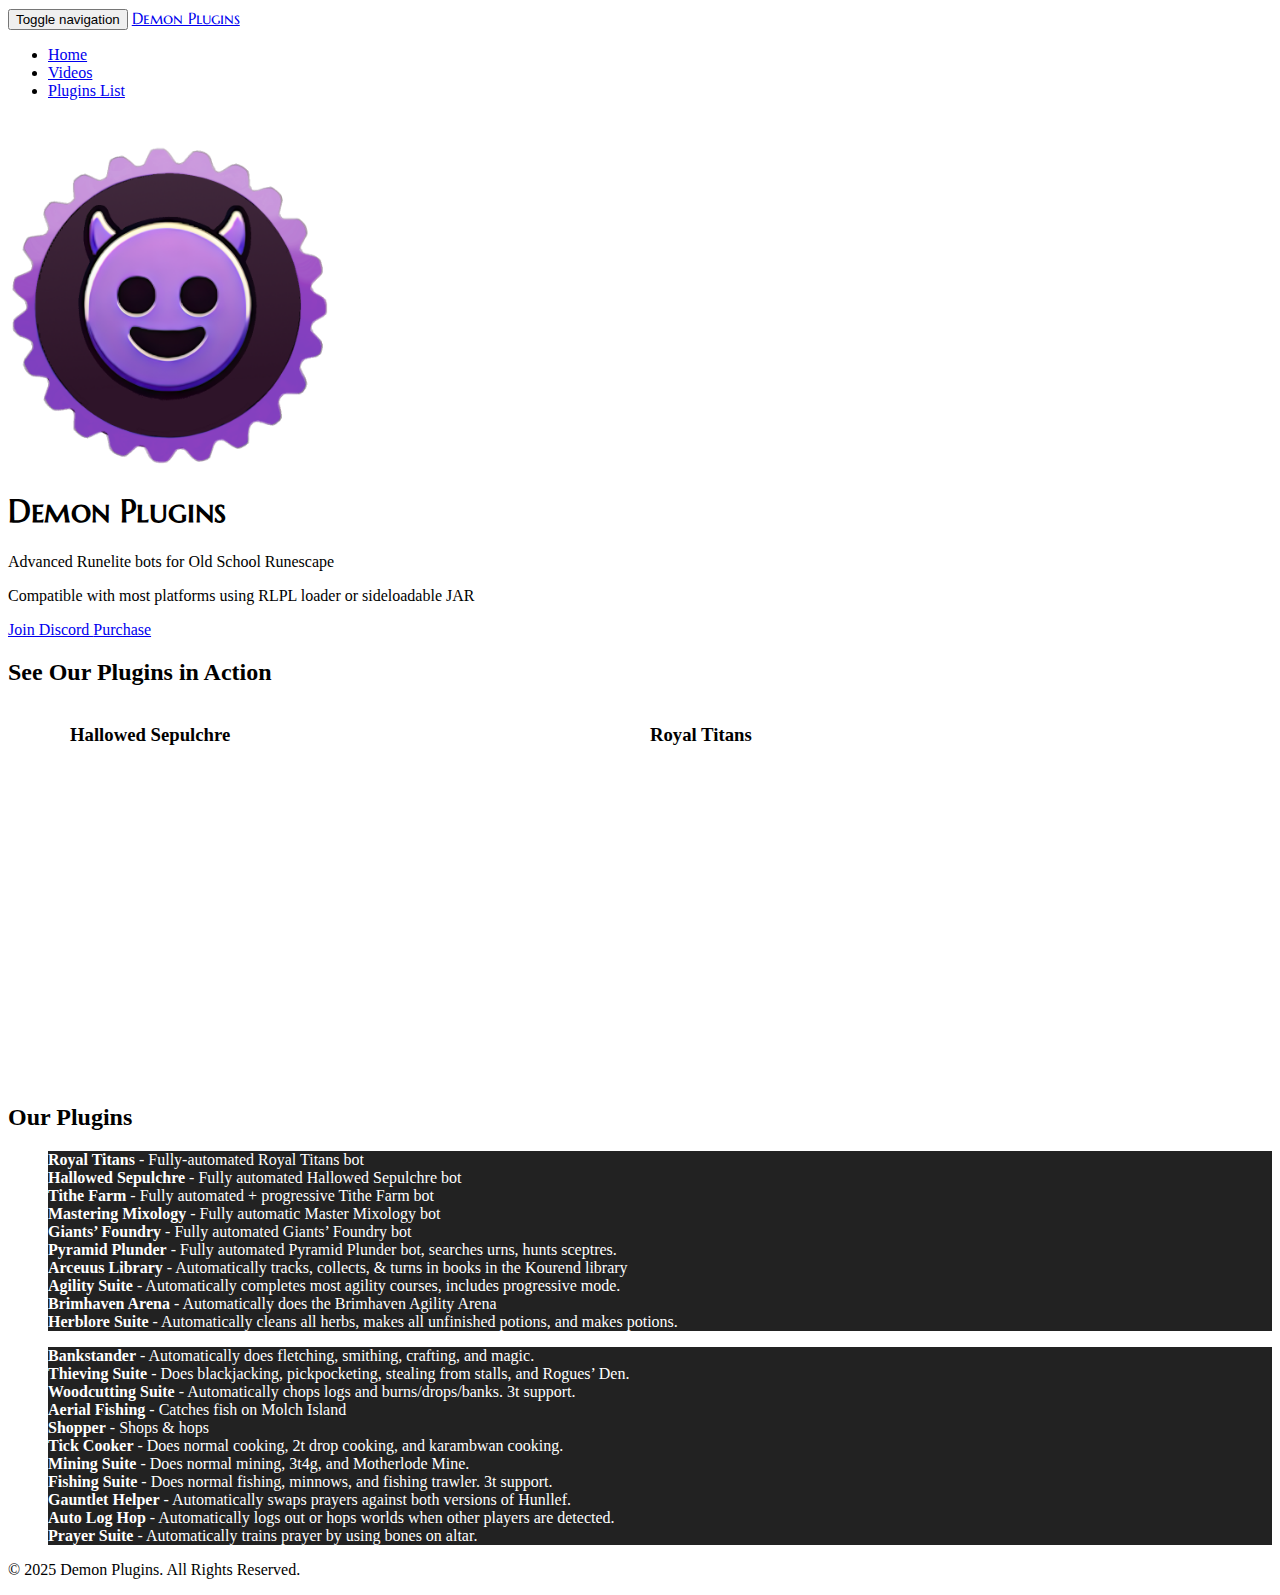
==== commit b59d5b25: "Update index.html" ====
--- a/index.html
+++ b/index.html
@@ -26,28 +26,11 @@
     <link rel="stylesheet" href="./font-awesome/css/font-awesome.min.css">
 
     <style>
-        body, html {
-            margin: 0;
-            padding: 0;
-            overflow-x: hidden;
-            background-color: black; /* Adjust if needed */
-        }
-
-        #synapse-bg {
-            position: fixed;
-            top: 0;
-            left: 0;
-            width: 100vw;
-            height: 100vh;
-            z-index: -10; /* Move it further back */
-            pointer-events: none; /* Prevents interaction blocking */
-        }
         /* Ensure logo is properly sized */
         .logo {
-            width: 500px;
-            height: 500px;
-            max-width: 100%;
-            max-height: 100%;
+            width: 25vw; /* 1/4th of the viewport width */
+            max-width: 450px; /* Prevents it from getting too large on very wide screens */
+            height: auto; /* Maintains aspect ratio */
         }
 
         /* Reduce dead space above logo */
@@ -111,7 +94,6 @@
     <![endif]-->
 </head>
 <body data-spy="scroll" data-target="#topnav">
-<canvas id="synapse-bg"></canvas>
 
 <!-- Fixed Navbar -->
 <nav class="navbar navbar-default navbar-fixed-top" id="topnav">
@@ -298,50 +280,6 @@
         ctx.fill();
     }
 }
-
-// Initialize Particles
-function initParticles() {
-    particles = [];
-    for (let i = 0; i < maxParticles; i++) {
-        particles.push(new Particle());
-    }
-}
-initParticles();
-
-// Draw Connections
-function drawConnections() {
-    for (let i = 0; i < particles.length; i++) {
-        for (let j = i + 1; j < particles.length; j++) {
-            let dx = particles[i].x - particles[j].x;
-            let dy = particles[i].y - particles[j].y;
-            let distance = Math.sqrt(dx * dx + dy * dy);
-
-            if (distance < 100) {
-                ctx.strokeStyle = `rgba(173, 216, 230, ${1 - distance / 100})`;
-                ctx.lineWidth = 1;
-                ctx.beginPath();
-                ctx.moveTo(particles[i].x, particles[i].y);
-                ctx.lineTo(particles[j].x, particles[j].y);
-                ctx.stroke();
-            }
-        }
-    }
-}
-
-// Animation Loop
-function animate() {
-    ctx.clearRect(0, 0, canvas.width, canvas.height);
-
-    for (let particle of particles) {
-        particle.update();
-        particle.draw();
-    }
-
-    drawConnections();
-    requestAnimationFrame(animate);
-}
-animate();
-</script>
-
+    
 </body>
 </html>
